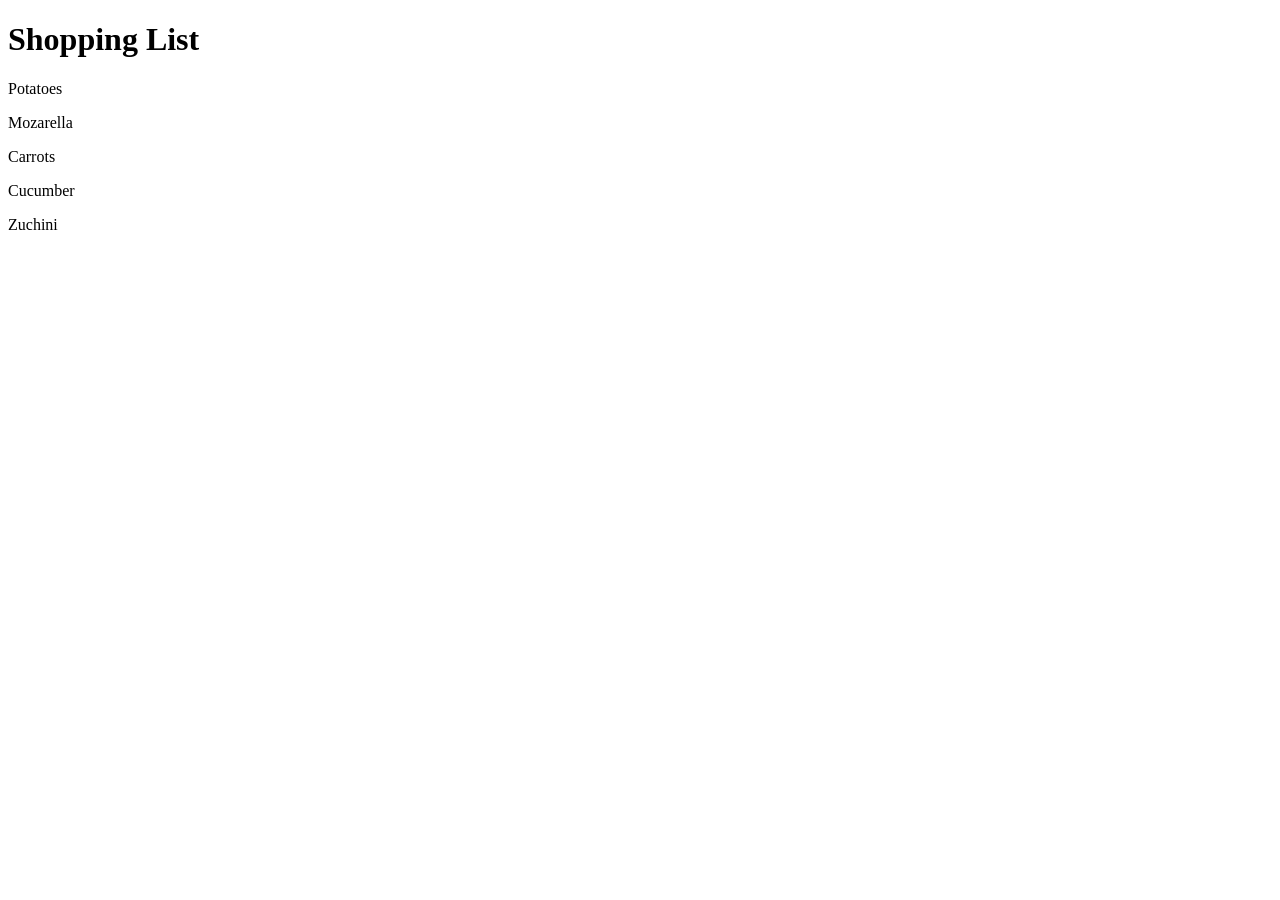
==== index.html @ 9f39261d "Setup and add static list items" ====
<!DOCTYPE html>
<html lang="en">
<head>
	<meta charset="UTF-8">
	<title>Shopping List</title>
	<link rel="stylesheet" type="text/css" href="css/main.css">

</head>
<body>
	<header class="topbar">
		<h1>Shopping List</h1>
	</header>
	<section>
		<p class="list-item">Potatoes</p>
		<p class="list-item">Mozarella</p>
		<p class="list-item">Carrots</p>
		<p class="list-item">Cucumber</p>
		<p class="list-item">Zuchini</p>
	</section>
</body>
</html>
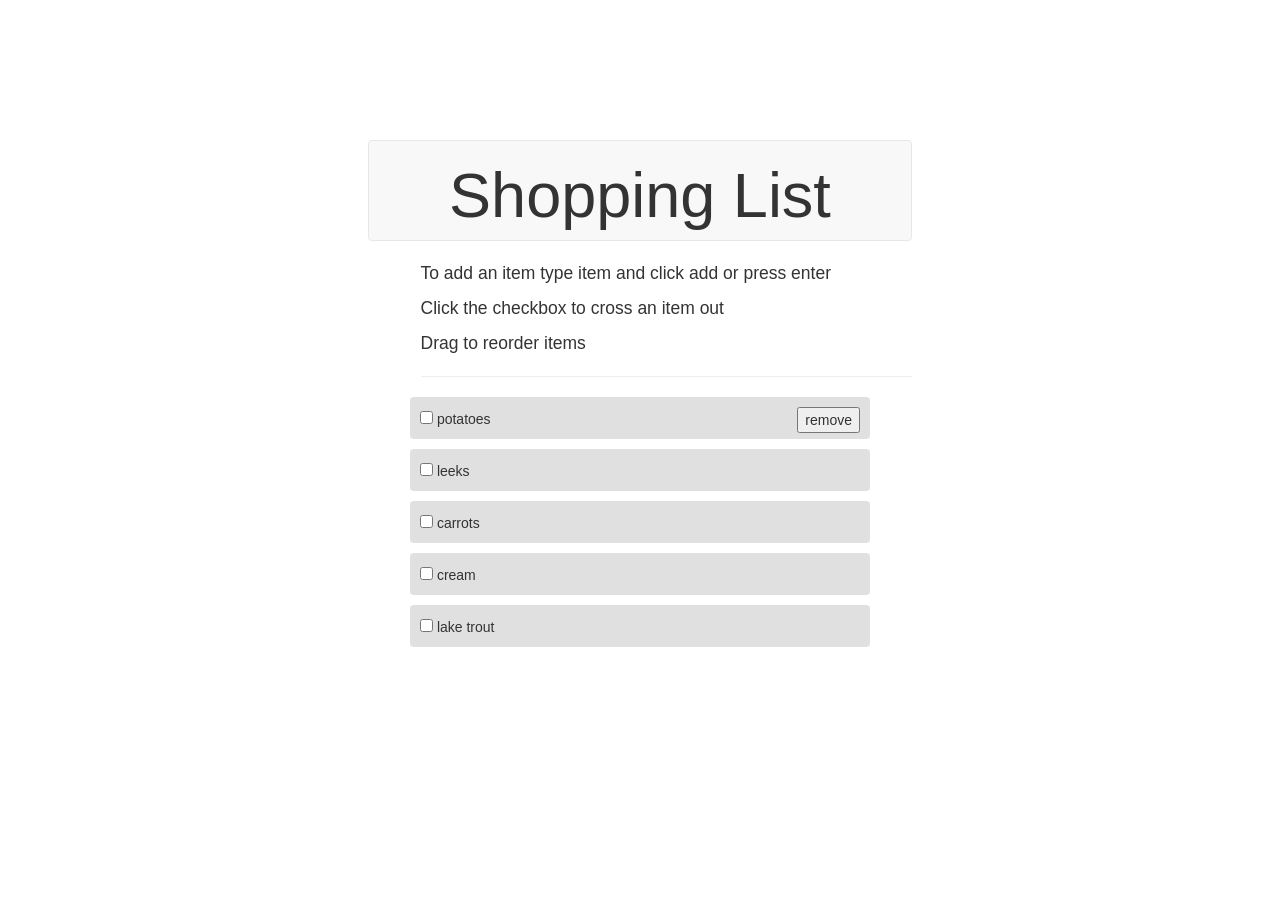
==== commit 415fa0e5: "added bootstrap and non interactive elements" ====
--- a/index.html
+++ b/index.html
@@ -3,19 +3,29 @@
 <head>
 	<meta charset="UTF-8">
 	<title>Shopping List</title>
+	<link rel="stylesheet" type="text/css" href="css/bootstrap.min.css">
 	<link rel="stylesheet" type="text/css" href="css/main.css">
-
 </head>
 <body>
-	<header class="topbar">
-		<h1>Shopping List</h1>
-	</header>
-	<section>
-		<p class="list-item">Potatoes</p>
-		<p class="list-item">Mozarella</p>
-		<p class="list-item">Carrots</p>
-		<p class="list-item">Cucumber</p>
-		<p class="list-item">Zuchini</p>
-	</section>
+	<div class='container'>	
+		<header>
+			<div class='navbar navbar-default'>
+				<h1>Shopping List</h1>
+			</div>
+		</header>
+		<section class='instructions'>
+		<p>To add an item type item and click add or press enter</p>
+		<p>Click the checkbox to cross an item out</p>
+		<p>Drag to reorder items</p>
+		<hr>
+		</section>
+		<section class='list'>
+			<p><input type="checkbox">&nbsp;potatoes<button type='button'>remove</button></p>
+			<p><input type="checkbox">&nbsp;leeks</p>
+			<p><input type="checkbox">&nbsp;carrots</p>
+			<p><input type="checkbox">&nbsp;cream</p>
+			<p><input type="checkbox">&nbsp;lake trout</p>
+		</section>
+	</div>
 </body>
 </html>
--- a/css/main.css
+++ b/css/main.css
@@ -0,0 +1,39 @@
+/* temporary for editing 
+div {
+    border: 1px solid Chocolate;
+}
+section {
+	   border: 1px solid Chocolate;
+}
+ end temporary */
+
+.container {
+	margin: 10em auto;
+	padding: 0 2em;
+	max-width: 600px;
+}
+
+h1 {
+	text-align: center;
+	font-size: 4.5em;
+}
+
+.instructions {
+	font-size: 1.25em;
+	margin-left: 3em;
+}
+
+.list {
+	text-align: left;
+	margin: 0 3em;
+}
+
+.list p {
+	background-color: #e0e0e0;
+	padding: 10px;
+	border-radius: 4px;
+}
+
+button {
+	float: right;
+}
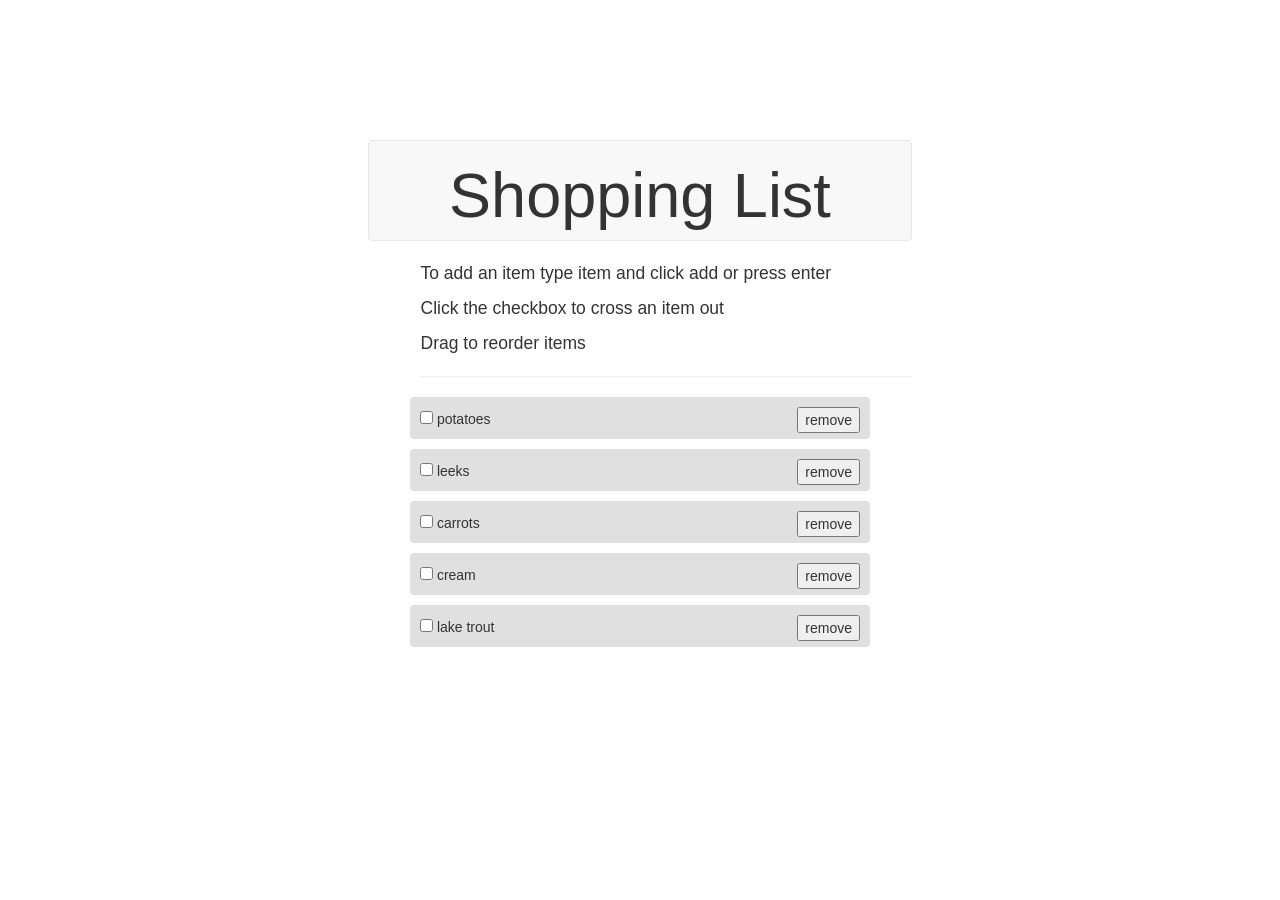
==== commit 88711d54: "add static remove buttons" ====
--- a/index.html
+++ b/index.html
@@ -21,10 +21,10 @@
 		</section>
 		<section class='list'>
 			<p><input type="checkbox">&nbsp;potatoes<button type='button'>remove</button></p>
-			<p><input type="checkbox">&nbsp;leeks</p>
-			<p><input type="checkbox">&nbsp;carrots</p>
-			<p><input type="checkbox">&nbsp;cream</p>
-			<p><input type="checkbox">&nbsp;lake trout</p>
+			<p><input type="checkbox">&nbsp;leeks<button type='button'>remove</button></p>
+			<p><input type="checkbox">&nbsp;carrots<button type='button'>remove</button></p>
+			<p><input type="checkbox">&nbsp;cream<button type='button'>remove</button></p>
+			<p><input type="checkbox">&nbsp;lake trout<button type='button'>remove</button></p>
 		</section>
 	</div>
 </body>
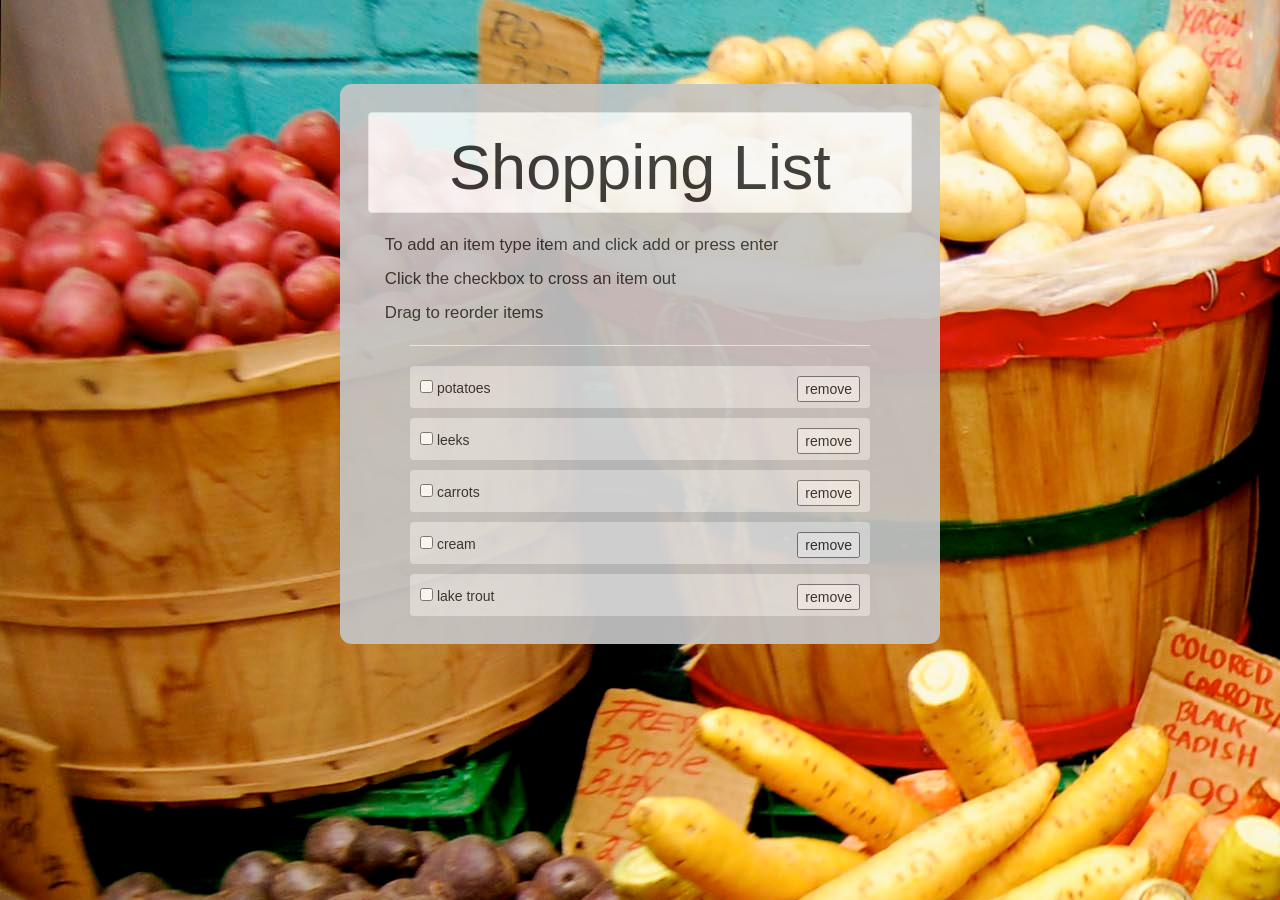
==== commit 91e5a8d1: "add background image and media query for smaller devices" ====
--- a/index.html
+++ b/index.html
@@ -17,9 +17,9 @@
 		<p>To add an item type item and click add or press enter</p>
 		<p>Click the checkbox to cross an item out</p>
 		<p>Drag to reorder items</p>
-		<hr>
 		</section>
 		<section class='list'>
+			<hr>
 			<p><input type="checkbox">&nbsp;potatoes<button type='button'>remove</button></p>
 			<p><input type="checkbox">&nbsp;leeks<button type='button'>remove</button></p>
 			<p><input type="checkbox">&nbsp;carrots<button type='button'>remove</button></p>
--- a/css/main.css
+++ b/css/main.css
@@ -7,10 +7,22 @@
 }
  end temporary */
 
+body {
+	background-image: url('../images/market1.jpg');
+	background-repeat: no-repeat;
+	opacity: 0.92;
+}
+
 .container {
-	margin: 10em auto;
+	margin: 6em auto; 
 	padding: 0 2em;
 	max-width: 600px;
+	background-color: #c5c5c5;
+	border-radius: 2%;
+}
+
+.navbar {
+	margin-top: 2em;
 }
 
 h1 {
@@ -19,13 +31,14 @@
 }
 
 .instructions {
-	font-size: 1.25em;
-	margin-left: 3em;
+	font-size: 1.2em;
+	margin: 0 1em;
 }
 
 .list {
 	text-align: left;
-	margin: 0 3em;
+	margin: 0 3em 2em;
+
 }
 
 .list p {
@@ -36,4 +49,14 @@
 
 button {
 	float: right;
+}
+
+@media only screen and (max-width: 650px) {
+    .container {
+    	margin: 2em 2em;
+    }
+
+    h1 {
+    	font-size: 2.5em;
+    }
 }
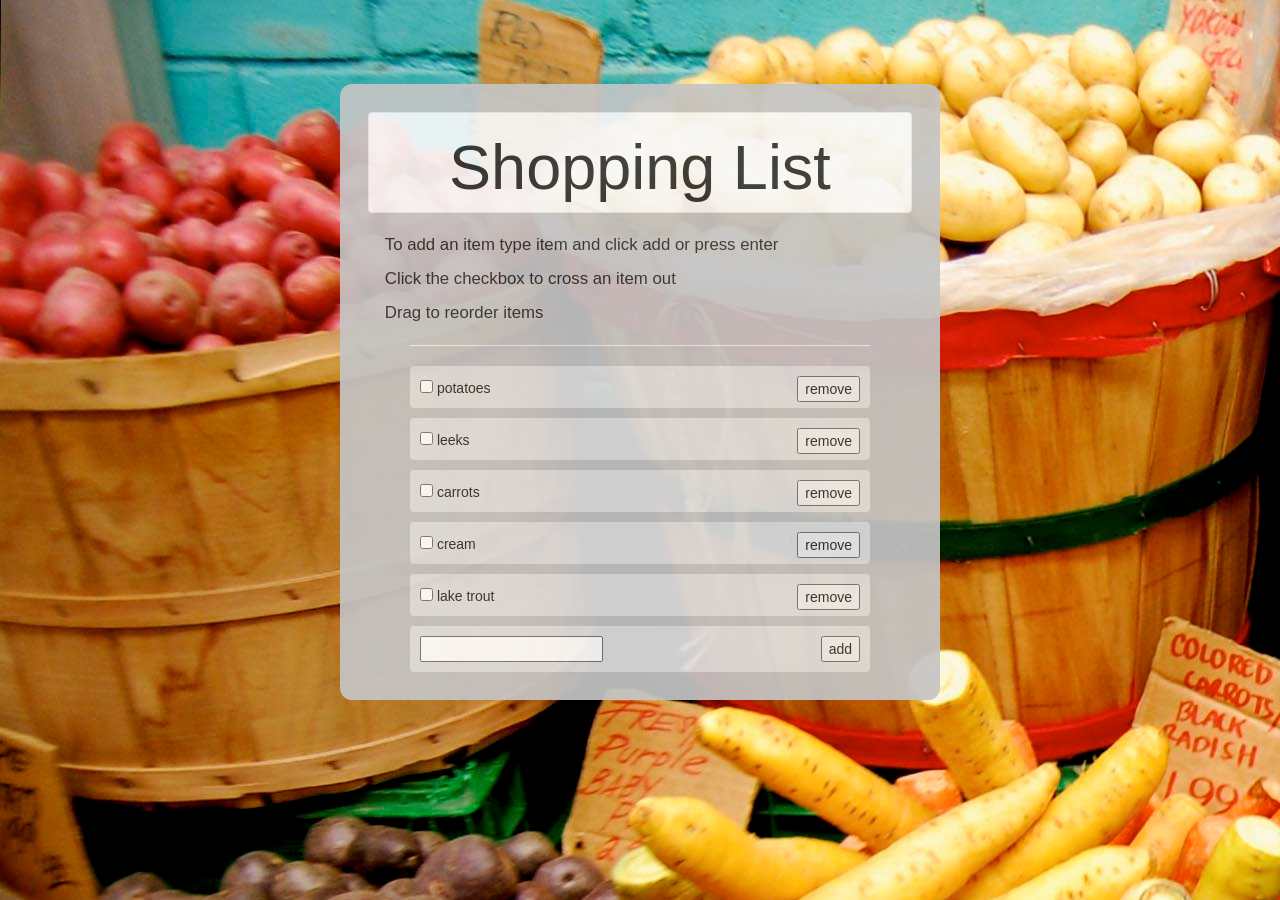
==== commit 55ce0862: "add capability of adding items to shopping list" ====
--- a/index.html
+++ b/index.html
@@ -5,6 +5,9 @@
 	<title>Shopping List</title>
 	<link rel="stylesheet" type="text/css" href="css/bootstrap.min.css">
 	<link rel="stylesheet" type="text/css" href="css/main.css">
+	<script type="text/javascript" src="js/jquery-2.1.4.min.js"></script>
+	<script type="text/javascript" src="js/bootstrap.min.js"></script>
+	<script type="text/javascript" src="js/script.js"></script>
 </head>
 <body>
 	<div class='container'>	
@@ -20,11 +23,13 @@
 		</section>
 		<section class='list'>
 			<hr>
-			<p><input type="checkbox">&nbsp;potatoes<button type='button'>remove</button></p>
+			<p><input type="checkbox">&nbsp;potatoes<button type='button' name='remove'>remove</button></p>
 			<p><input type="checkbox">&nbsp;leeks<button type='button'>remove</button></p>
 			<p><input type="checkbox">&nbsp;carrots<button type='button'>remove</button></p>
 			<p><input type="checkbox">&nbsp;cream<button type='button'>remove</button></p>
 			<p><input type="checkbox">&nbsp;lake trout<button type='button'>remove</button></p>
+			<p><input type='text' name='item'><button name="item">add</button>
+			</p>
 		</section>
 	</div>
 </body>
--- a/css/main.css
+++ b/css/main.css
@@ -53,10 +53,11 @@
 
 @media only screen and (max-width: 650px) {
     .container {
-    	margin: 2em 2em;
+    	margin: 2em .5em;
     }
 
     h1 {
     	font-size: 2.5em;
     }
-}+}
+
